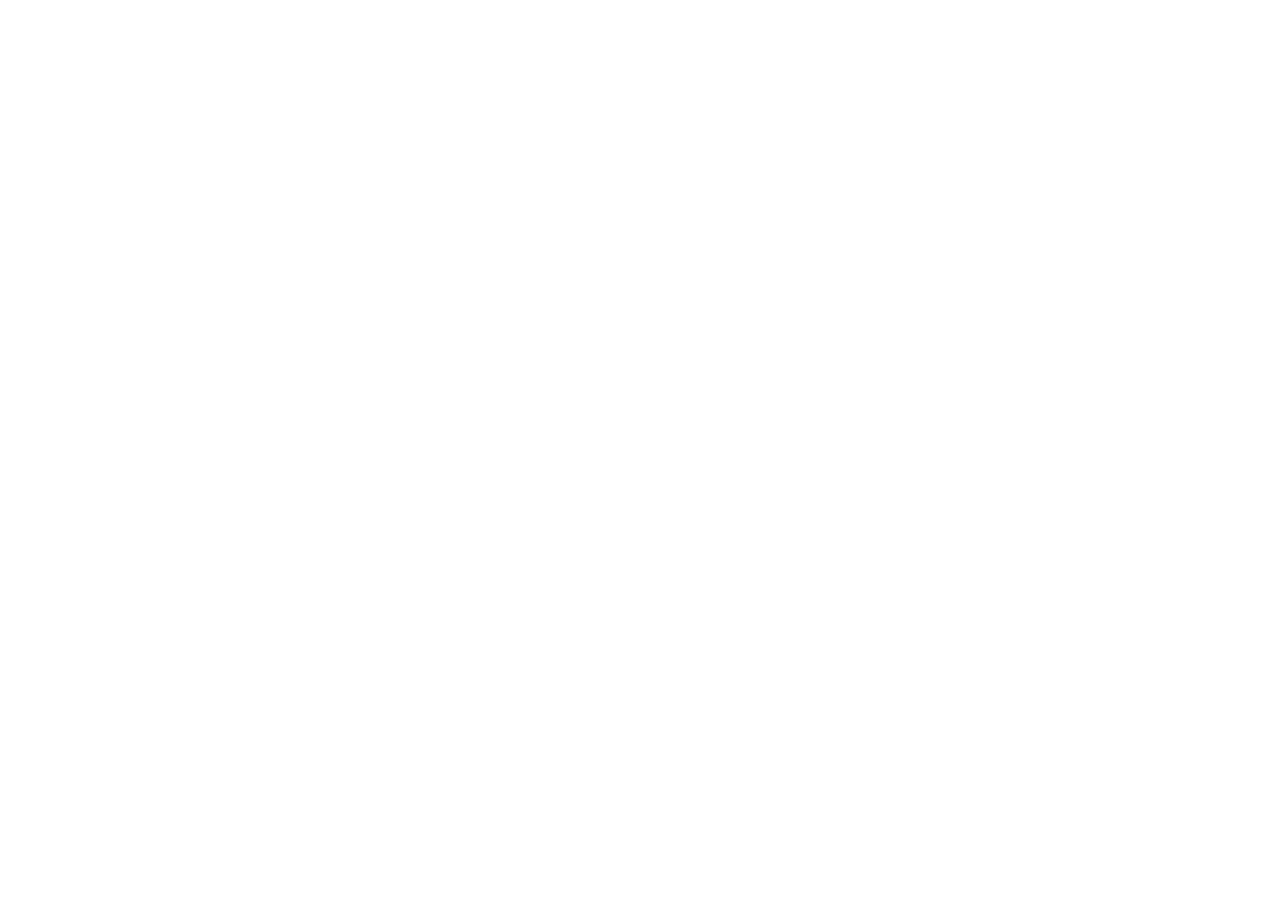
==== contact.html @ 0e79db98 "Initial commit" ====
<!DOCTYPE html>
<html lang="en">
<head>
    <meta charset="UTF-8">
    <meta name="viewport" content="width=device-width, initial-scale=1.0">
    <title>Document</title>
</head>
<body>
    
</body>
</html>
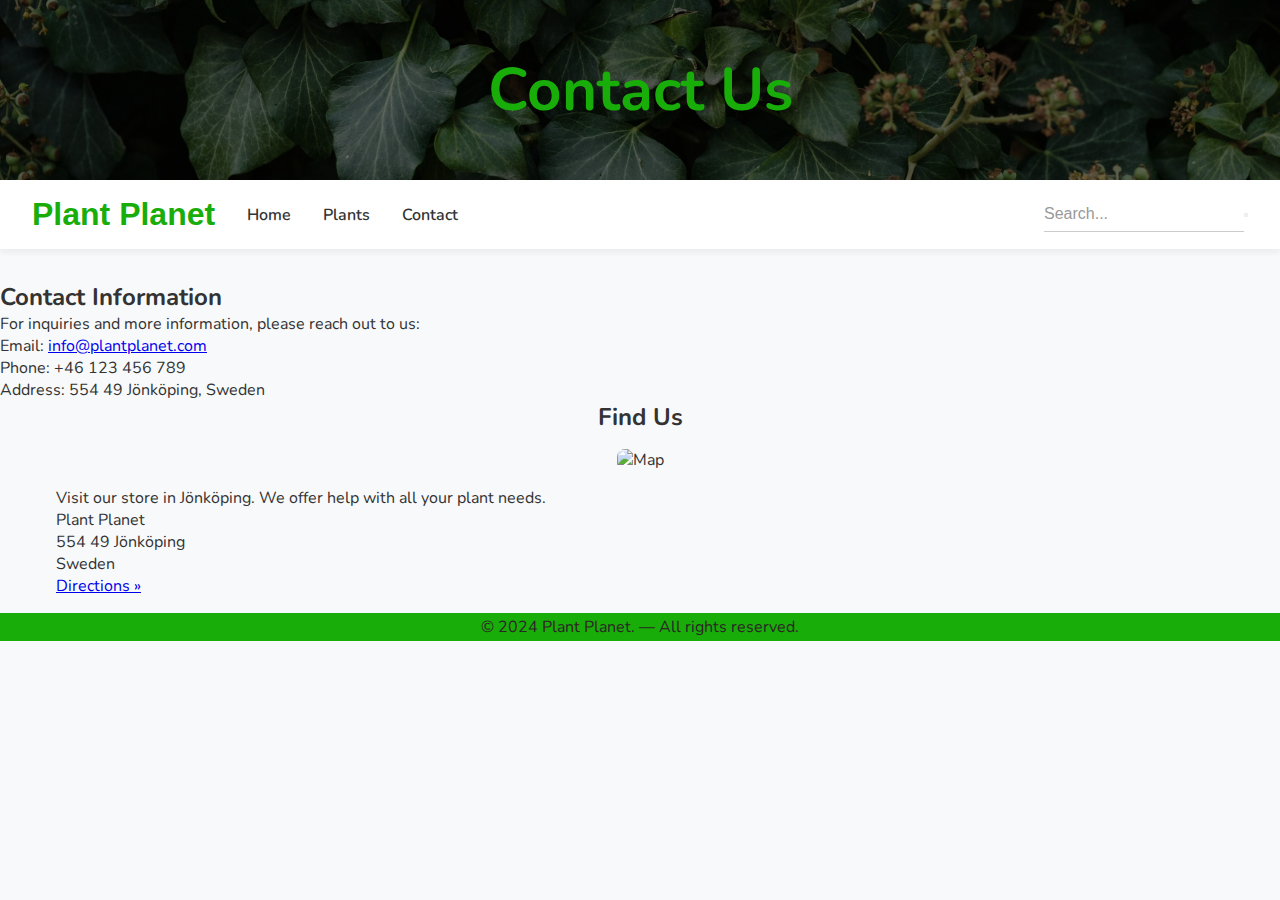
==== commit 9b569274: "Updated CSS" ====
--- a/contact.html
+++ b/contact.html
@@ -1,11 +1,81 @@
 <!DOCTYPE html>
 <html lang="en">
+
 <head>
     <meta charset="UTF-8">
     <meta name="viewport" content="width=device-width, initial-scale=1.0">
-    <title>Document</title>
+    <title>Contact - Plant Planet</title>
+    <link rel="stylesheet" href="/css/style-v3.css">
 </head>
+
+<section class="hero">
+    <div class="hero-content">
+        <h2>Contact Us</h2>
+    </div>
+</section>
+
 <body>
-    
+    <header>
+        <div class="logo">
+            <h1>Plant Planet</h1>
+        </div>
+        <nav>
+            <ul class="nav-menu">
+                <li><a href="/index.html">Home</a></li>
+                <li><a href="/plants.html">Plants</a></li>
+                <li><a href="/contact.html">Contact</a></li>
+            </ul>
+        </nav>
+        <div class="search-bar">
+            <input type="text" placeholder="Search..." />
+            <button><i class="fas fa-search"></i></button>
+        </div>
+    </header>
+
+    <main>
+        <section class="contact-info">
+            <div class="container">
+                <h2>Contact Information</h2>
+                <p>For inquiries and more information, please reach out to us:</p>
+                <p>Email: <a href="mailto:info@plantplanet.com">info@plantplanet.com</a></p>
+                <p>Phone: +46 123 456 789</p>
+                <p>Address: 554 49 Jönköping, Sweden</p>
+            </div>
+        </section>
+
+        <section class="find-us">
+            <h2>Find Us</h2>
+            <div class="container"> 
+                <div class="map-address">
+                    <div class="map">
+                        <img src="http://placehold.it/1200x800?text=Map" alt="Map">
+                    </div>
+                    <div class="address">
+                        <p>Visit our store in Jönköping. We offer help with all your plant needs.</p>
+                        <p>Plant Planet<br>554 49 Jönköping<br>Sweden</p>
+                        <p><a href="#">Directions »</a></p>
+                    </div>
+                </div>
+            </div>
+        </section>
+        
+    </main>
+
+    <footer>
+        <p>&copy; 2024 Plant Planet. &mdash; All rights reserved.</p>
+    </footer>
+
+    <script>
+        window.addEventListener('scroll', function () {
+            const header = document.querySelector('header');
+            if (window.scrollY > 0) {
+                header.classList.add('scrolled');
+            } else {
+                header.classList.remove('scrolled');
+            }
+        });
+    </script>
+
 </body>
-</html>+
+</html>
--- a/css/style-v3.css
+++ b/css/style-v3.css
@@ -0,0 +1,262 @@
+@import url('https://fonts.googleapis.com/css2?family=Nunito:ital,wght@0,200..1000;1,200..1000&display=swap');
+
+* {
+    margin: 0;
+    padding: 0;
+    box-sizing: border-box;
+}
+
+body {
+    font-family: "Nunito", sans-serif;
+    background: #f8f9fa;
+    color: #333;
+}
+
+.hero {
+    background: url("/img/ivy.jpg") no-repeat center center/cover;
+    display: flex;
+    justify-content: center;
+    align-items: center;
+    padding: 4rem;
+    height: 20vh;
+    position: relative;
+}
+
+.hero::before{
+    content: '';
+    background: rgba(0, 0, 0, 0.5);
+    position: absolute;
+    top: 0;
+    left: 0;
+    width: 100%;
+    height: 100%;
+    z-index: 1;
+}
+
+.hero-content {
+    max-width: 80%;
+    text-align: center;
+    z-index: 2;
+    font-size: 2.5rem;
+    color: #19ad09;
+}
+
+header {
+    display: flex;
+    justify-content: space-between;
+    align-items: center;
+    padding: 1rem 2rem;
+    background: #ffffff;
+    box-shadow: 0 4px 6px rgba(0, 0, 0, 0.05);
+    position: sticky;
+    top: 0;
+    z-index: 1000;
+    margin-bottom: 2rem;
+}
+
+.logo h1 {
+    font-size: 2rem;
+    color: #19ad09; 
+    font-family: 'Arial', sans-serif;
+}
+
+nav {
+    flex-grow: 1;
+    margin-left: 2rem;
+}
+
+nav ul.nav-menu {
+    list-style: none;
+    display: flex;
+    gap: 2rem;
+    margin: 0;
+}
+
+nav ul.nav-menu li {
+    display: inline-block;
+}
+
+nav ul.nav-menu li a {
+    color: #333;
+    font-size: 1rem;
+    font-weight: 600;
+    text-decoration: none;
+    transition: color 0.3s ease;
+}
+
+nav ul.nav-menu li a:hover {
+    color: #19ad09;
+}
+
+.search-bar {
+    display: flex;
+    align-items: center;
+    position: relative;
+}
+
+.search-bar input[type="text"] {
+    border: none;
+    border-bottom: 1px solid #ccc;
+    padding: 0.5rem 0;
+    font-size: 1rem;
+    outline: none;
+    width: 200px; 
+    background: transparent;
+    color: #333;
+    transition: border-bottom 0.3s ease;
+}
+
+.search-bar input[type="text"]::placeholder {
+    color: #999; 
+}
+
+.search-bar input[type="text"]:focus {
+    border-bottom: 1px solid #19ad09; 
+}
+
+section.featured-plants .plants {
+    display: grid;
+    grid-template-columns: repeat(3, 1fr); 
+    gap: 1.5rem; 
+    margin-top: 2rem;
+}
+
+section.featured-plants h2{
+    text-align: center;
+}
+
+section.featured-plants .plant {
+    background: white;
+    border-radius: 8px;
+    box-shadow: 0 4px 8px rgba(0, 0, 0, 0.1);
+    padding: 1rem;
+    transition: transform 0.3s ease-in-out;
+    text-align: center; 
+}
+
+section.featured-plants .plant img {
+    border-radius: 8px;
+    margin-bottom: 1rem;
+    width: 100%; 
+}
+
+section.featured-plants .plant a {
+    color: #636762;
+    text-decoration: none;
+    font-size: 1.1rem;
+}
+
+section.featured-plants .plant a:hover {
+    text-decoration: underline;
+}
+
+section.plants-list .plants {
+    display: grid;
+    grid-template-columns: repeat(3, 1fr); 
+    gap: 1.5rem; 
+    margin-top: 2rem;
+    padding: 0 2rem; 
+}
+
+section.plants-list h2{
+    text-align: center;
+}
+
+section.plants-list .plant {
+    background: white;
+    border-radius: 8px;
+    box-shadow: 0 4px 8px rgba(0, 0, 0, 0.1);
+    padding: 1rem;
+    transition: transform 0.3s ease-in-out;
+    text-align: center; 
+    display: flex;
+    flex-direction: column;
+    justify-content: space-between;
+}
+
+section.plants-list .plant img {
+    border-radius: 8px;
+    margin-bottom: 1rem;
+    width: 100%; 
+    height: 250px; 
+    object-fit: cover;
+}
+
+section.plants-list .plant h3 {
+    font-size: 1.5rem;
+    color: #333;
+    margin-bottom: 0.5rem;
+}
+
+section.plants-list .plant a {
+    color: #636762;
+    text-decoration: none;
+    font-size: 1.1rem;
+}
+
+section.plants-list .plant a:hover {
+    text-decoration: underline;
+}
+
+
+section.about{
+    margin-top: 2rem;
+    margin-bottom: 2rem;
+}
+
+.about-content {
+    display: flex;
+    align-items: center;
+    justify-content: center;
+    gap: 1.5rem;
+    max-width: 1200px;
+    margin: 0 auto;
+}
+
+.about-text {
+    max-width: 50%;
+    text-align: left;
+}
+
+.about-content img {
+    max-width: 30%;
+    height: auto;
+}
+
+.find-us .container {
+    max-width: 1200px;
+    margin: 0 auto; 
+    padding: 0 1rem;
+}
+
+.find-us h2 {
+    text-align: center;
+    margin-bottom: 1rem;
+}
+
+.map-address {
+    text-align: center;
+}
+
+.map {
+    margin-bottom: 1rem;
+}
+
+.map img {
+    width: 100%; 
+    border-radius: 8px; 
+}
+
+.address {
+    flex-grow: 1; 
+    text-align: left;
+}
+
+footer {
+    background-color: #19ad09;
+    color: rgb(43, 37, 37);
+    text-align: center;
+    padding: 0.2rem;
+    margin-top: 1rem;
+}
+
